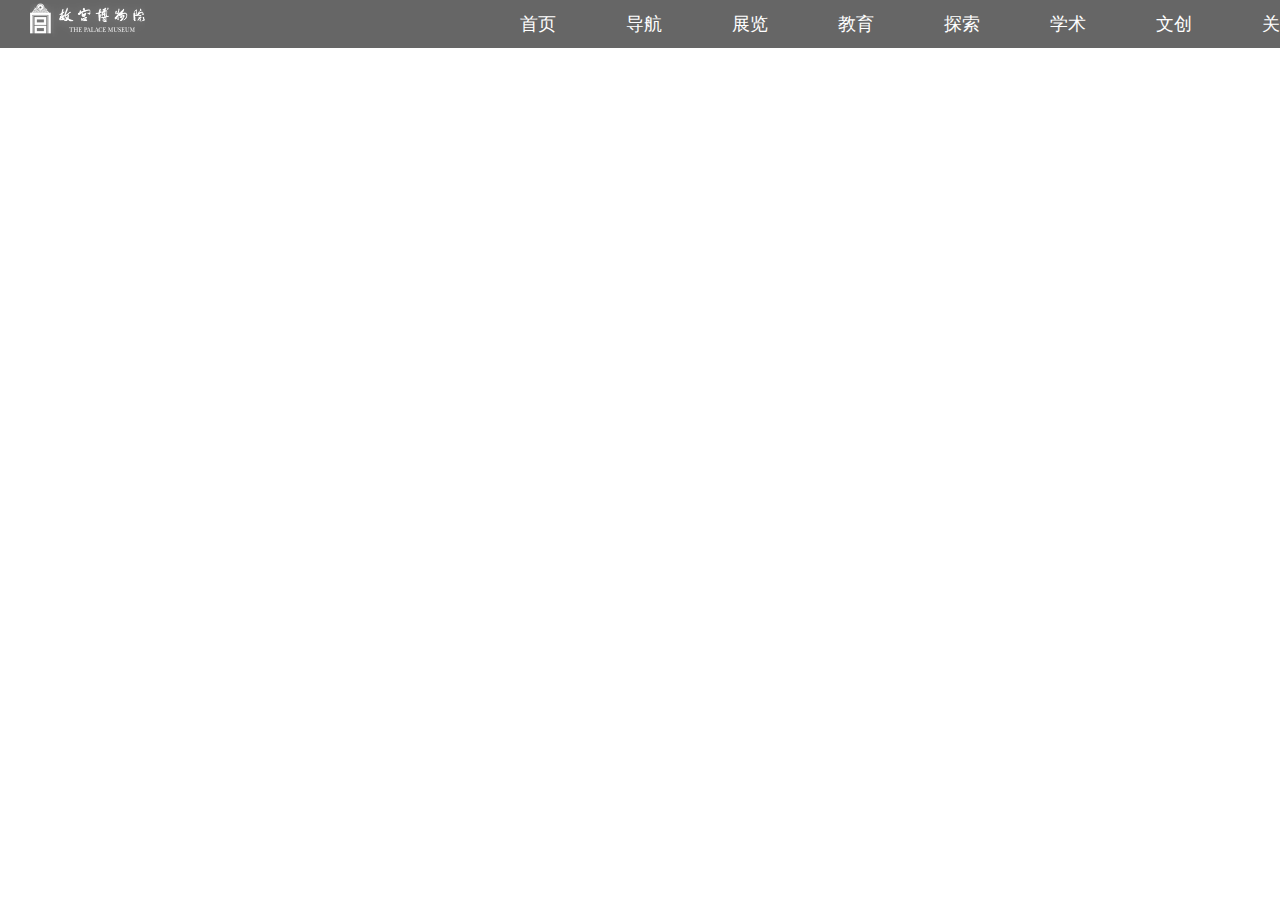
==== html/index.html @ 12604cb9 "11.15" ====
<!DOCTYPE html>
<html lang="en">

<head>
  <meta charset="UTF-8">
  <meta name="viewport" content="width=device-width, initial-scale=1.0">
  <meta http-equiv="X-UA-Compatible" content="ie=edge">
  <title>故宫博物院</title>
  <meta name="keywords" content="故宫博物院,故宫">
  <meta name="description"
    content="北京故宫博物院建立于1925年10月10日，位于北京故宫紫禁城内。是在明朝、清朝两代皇宫及其收藏的基础上建立起来的中国综合性博物馆，也是中国最大的古代文化艺术博物馆，其文物收藏主要来源于清代宫中旧藏，是第一批全国爱国主义教育示范基地。">
  <link rel="icon" href="../images/favicon.ico" type="image/x-icon">
  <link rel="stylesheet" href="../lib/reset.css">
  <link rel="stylesheet" href="../css/common.css">
  <link rel="stylesheet" href="../css/index.css">
</head>

<body>

  <div class="header">
    <div class="toplogo"><img src="../images/logo.png" alt="故宫logo"></div>
    <ul class="topnav_mean">
      <li><a href="#">首页</a></li>
      <li><a href="#">导航</a></li>
      <li><a href="#">展览</a></li>
      <li><a href="#">教育</a></li>
      <li><a href="#">探索</a></li>
      <li><a href="#">学术</a></li>
      <li><a href="#">文创</a></li>
      <li><a href="#">关于</a></li>
    </ul>

    <div class="topnav-r"></div>
    <!-- <div class="lb_images"><img src="../images/lb_bg01.jpg" alt="落叶归根"></div> -->

  </div>

</body>

</html>
---- css/index.css ----
/* 头部轮播背景图 */
.header .lb_images {
  width: 1920px;
  height: 901px;
  /* background: url(../images/lb_bg01.jpg) no-repeat; */
}

.lb_images {
  /* position: absolute; */
  /* z-index: 1; */
}

/* 头部栏 */
.header {
  width: 1920px;
  height: 48px;
  background: rgba(0, 0, 0, .6);
  /* background: red; */
  /* 定位 */
  /* position: relative; */
  /* z-index: 5; */

}

/* 故宫Logo */
/* logo图的尺寸 */
.toplogo img {
  width: 115px;
  height: 36.5px;

}

/* logo盒子 */
.toplogo {
  float: left;
  /* text-align: center; */

  margin-left: 30px;
}

/* 首页等nav */
.topnav_mean {

  width: 1210px;
  height: 100%;
  line-height: 48px;
  padding: 0 520px;

}

.topnav_mean li {
  float: left;
  width: 106px;
  height: 48px;
  font-size: 18px;

}

li a {
  color: #fff;
}
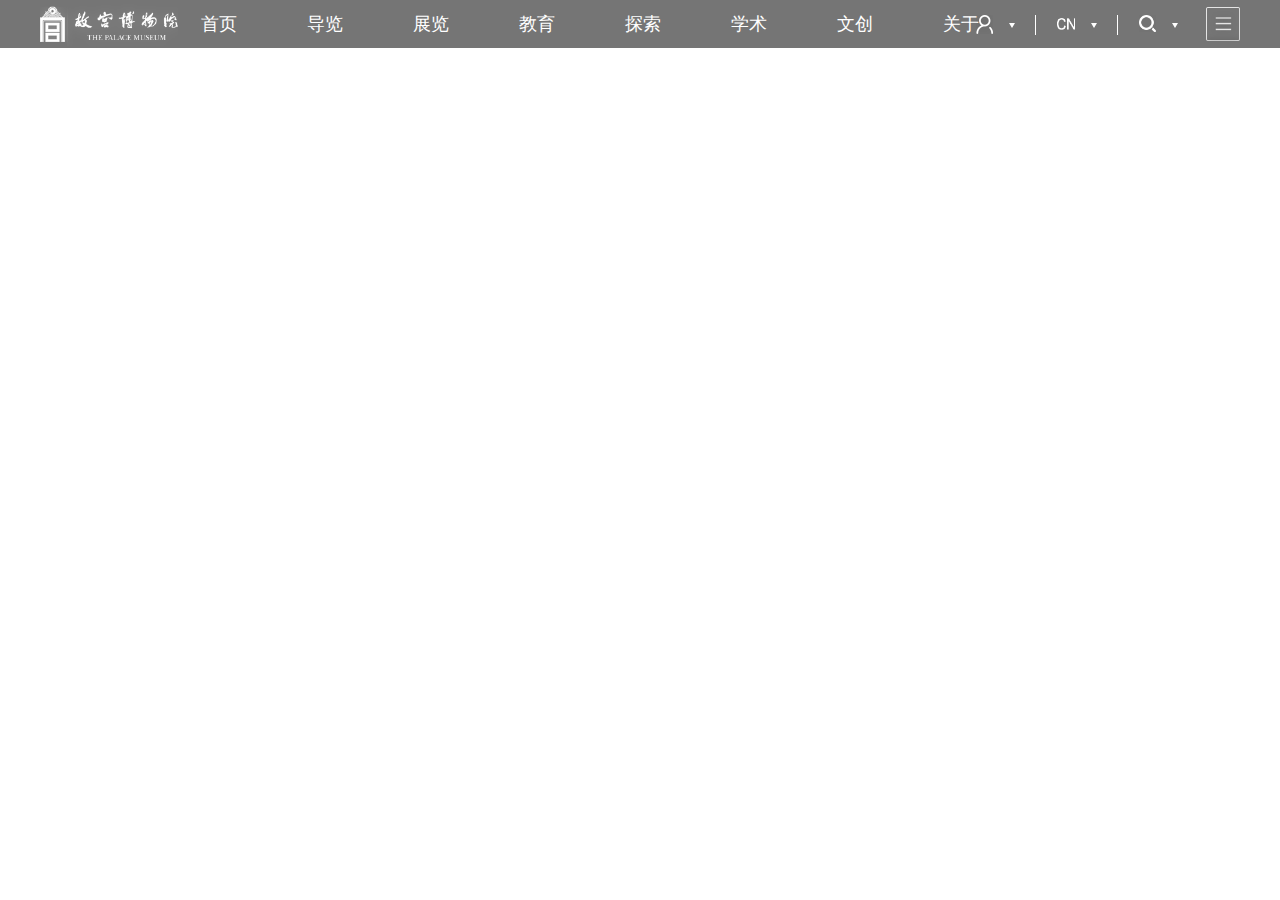
==== commit bb80f74f: "12.2" ====
--- a/html/index.html
+++ b/html/index.html
@@ -9,7 +9,7 @@
   <meta name="keywords" content="故宫博物院,故宫">
   <meta name="description"
     content="北京故宫博物院建立于1925年10月10日，位于北京故宫紫禁城内。是在明朝、清朝两代皇宫及其收藏的基础上建立起来的中国综合性博物馆，也是中国最大的古代文化艺术博物馆，其文物收藏主要来源于清代宫中旧藏，是第一批全国爱国主义教育示范基地。">
-  <link rel="icon" href="../images/favicon.ico" type="image/x-icon">
+  <link rel="icon" href="../img/favicon.ico" type="image/x-icon">
   <link rel="stylesheet" href="../lib/reset.css">
   <link rel="stylesheet" href="../css/common.css">
   <link rel="stylesheet" href="../css/index.css">
@@ -17,11 +17,14 @@
 
 <body>
 
-  <div class="header">
-    <div class="toplogo"><img src="../images/logo.png" alt="故宫logo"></div>
+
+  <!-- 1、头部与轮播区域标签 -->
+  <div class="header clearfix">
+    <div class="toplogo"><a href="index.html"><img src="../img/logo.png" alt="故宫logo"></a></div>
+    <!-- 头部导航 -->
     <ul class="topnav_mean">
-      <li><a href="#">首页</a></li>
-      <li><a href="#">导航</a></li>
+      <li><a href="./index.html">首页</a></li>
+      <li><a href="#">导览</a></li>
       <li><a href="#">展览</a></li>
       <li><a href="#">教育</a></li>
       <li><a href="#">探索</a></li>
@@ -29,11 +32,32 @@
       <li><a href="#">文创</a></li>
       <li><a href="#">关于</a></li>
     </ul>
+    <!-- 头部右边工具栏 -->
+    <div class="topnav-r clearfix">
+      <ul class="tools">
+        <li class="login">
+          <a href="#"><img src="../img/ico_tools_search2.png" alt="登录注册"></a>
+        </li>
+        <li class="lang">
+          <a href="#"><img src="../img/CN.png" alt="版本切换"></a></li>
+        <li class="scbtn">
+          <a href=" #"><img src="../img//ico_tools_user2.png" alt="搜索"></a>
+        </li>
+      </ul>
+      <!-- 三横杠 -->
+      <a href="#" class="menutool"><img src="../img/menu2.png" alt=""></a>
+    </div>
+  </div>
+  <!-- <div class="lb_images"><img src="../img/lb_bg02.jpg" alt="书中自有缤纷"></div> -->
 
-    <div class="topnav-r"></div>
-    <!-- <div class="lb_images"><img src="../images/lb_bg01.jpg" alt="落叶归根"></div> -->
 
-  </div>
+
+
+
+
+
+
+
 
 </body>
 
--- a/css/common.css
+++ b/css/common.css
@@ -0,0 +1,22 @@
+/* 版心 */
+.container {
+    position: relative;
+    width: 1572px;
+    margin: 0 auto;
+}
+
+
+/* 清除浮动 */
+.clearfix:before,
+.clearfix:after {
+    content: '';
+    display: table;
+}
+
+.clearfix:after {
+    clear: both;
+}
+
+.clearfix {
+    *zoom: 1;
+}--- a/css/index.css
+++ b/css/index.css
@@ -1,61 +1,205 @@
+* {
+  box-sizing: border-box;
+}
+
+body {
+  /* height: 2666px; */
+  line-height: 1.5;
+  font-family: 微软雅黑, 'Heiti SC', 黑体, Arial;
+}
+
+
+
+/* ACTION */
+/* 1、头部与轮播区域样式 */
 /* 头部轮播背景图 */
 .header .lb_images {
-  width: 1920px;
-  height: 901px;
-  /* background: url(../images/lb_bg01.jpg) no-repeat; */
+  width: 100%;
+  /* height: 100%; */
+
+  /* 高度刚好为到轮播图 */
+  height: 979px;
+  position: relative;
 }
 
 .lb_images {
   /* position: absolute; */
-  /* z-index: 1; */
+
 }
 
 /* 头部栏 */
 .header {
-  width: 1920px;
+  width: 100%;
   height: 48px;
-  background: rgba(0, 0, 0, .6);
+  background: rgba(0, 0, 0, .54);
   /* background: red; */
-  /* 定位 */
-  /* position: relative; */
-  /* z-index: 5; */
-
+  /* 定位显示导航栏 */
+  position: absolute;
+  /* 首页、导航居中 */
+  text-align: center;
+  /* line-height: 48px; */
 }
 
 /* 故宫Logo */
-/* logo图的尺寸 */
+.toplogo {
+  display: inline-block;
+  width: 230px;
+  height: 48px;
+  text-align: left;
+  position: absolute;
+  top: 0;
+  left: 40px;
+}
+
+.toplogo a {}
+
 .toplogo img {
-  width: 115px;
-  height: 36.5px;
-
-}
-
-/* logo盒子 */
-.toplogo {
+  /* width: 138px; */
+  height: 100%;
+  /* vertical-align: middle; */
+}
+
+/* 头部导航 */
+.topnav_mean {
+  display: inline-block;
+  font-size: 0;
+  margin-right: 100px;
+}
+
+.topnav_mean li {
+  display: inline-block;
+  font-size: 18px;
+}
+
+.topnav_mean li>a {
+  display: inline-block;
+  padding: 12px 35px;
+  line-height: 24px;
+  color: #fff;
+}
+
+.topnav_mean li>a:hover {
+  color: #c2a680;
+}
+
+
+/* 头部右边工具栏 */
+.topnav-r {
+  position: absolute;
+  top: 0;
+  right: 40px;
+}
+
+.topnav-r ul {
   float: left;
-  /* text-align: center; */
-
-  margin-left: 30px;
-}
-
-/* 首页等nav */
-.topnav_mean {
-
-  width: 1210px;
-  height: 100%;
-  line-height: 48px;
-  padding: 0 520px;
-
-}
-
-.topnav_mean li {
+  padding-top: 15px;
+}
+
+.topnav-r li {
   float: left;
-  width: 106px;
-  height: 48px;
-  font-size: 18px;
-
-}
-
-li a {
+  /* display: inline-block; */
+  padding-left: 20px;
+  /* box-sizing: content-box; */
+}
+
+.topnav-r li a {
+  position: relative;
+  display: block;
   color: #fff;
+  font-size: 16px;
+  line-height: 20px;
+  height: 20px;
+  overflow: hidden;
+}
+
+.topnav-r li img {
+  width: 17px;
+}
+
+.topnav-r li.login {
+  width: 39px;
+  height: 20px;
+}
+
+.topnav-r li.login:hover img {
+  margin-top: -20px;
+}
+
+.topnav-r li.lang {
+  width: 41px;
+  height: 20px;
+}
+
+.topnav-r li.lang img {
+  width: 18px;
+}
+
+.topnav-r li.lang:hover img {
+  margin-top: -24px;
+}
+
+.topnav-r li.scbtn {
+  width: 40px;
+  height: 20px;
+}
+
+.topnav-r li.scbtn img {}
+
+.topnav-r li.scbtn:hover img {
+  margin-top: -24px;
+}
+
+
+.topnav-r .tools li {
+  padding-left: 20px;
+  margin-left: 20px;
+  border-left: 1px solid #fff;
+  /* text-align: left; */
+  /* 阻止无法实现内边距效果 */
+  box-sizing: content-box;
+}
+
+.topnav-r .tools li:nth-child(1) {
+  border: 0;
+  margin: 0;
+}
+
+.topnav-r .tools li a {
+  padding-right: 22px;
+}
+
+/* 右边工具三角形 */
+.topnav-r .tools li a:after {
+  content: "";
+  width: 0;
+  height: 0;
+  border: 3px solid transparent;
+  border-top: 5px solid #fff;
+  position: absolute;
+  right: 0;
+  top: 8px;
+}
+
+/* 菜单 */
+.topnav-r>a {
+  float: left;
+  display: block;
+  width: 34px;
+  height: 34px;
+  overflow: hidden;
+}
+
+.topnav-r .menutool {
+  margin-top: 7px;
+  margin-left: 28px;
+}
+
+.topnav-r>a img {
+  width: 100%;
+  height: auto;
+  max-height: none;
+}
+
+.topnav-r .menutool:hover img {
+  margin-top: -33.8px;
 }